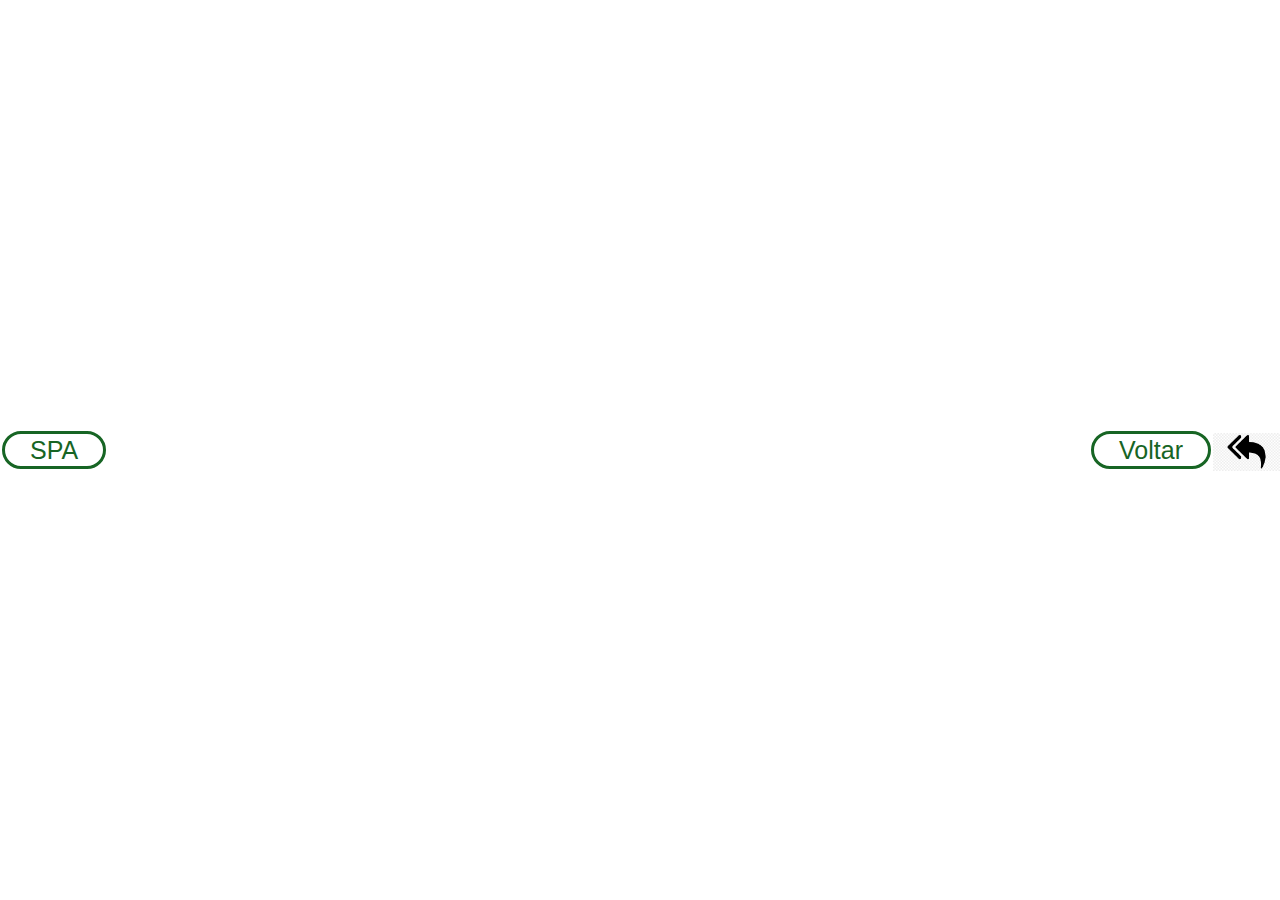
==== bootstrap/emergency-abas.html @ 5bda6887 "add pages with abas" ====
<!DOCTYPE html>
<html>
  <head>
    <title>IMIP</title>
    <meta name="viewport" content="width=device-width, initial-scale=1.0">
    <meta content="text/html; charset=utf-8" http-equiv="content-type">
    <!-- Bootstrap -->
    <link href="css/bootstrap.min.css" rel="stylesheet" media="screen">
    <link href="css/bootstrap-responsive.min.css" rel="stylesheet" media="screen">
    <link href="css/main.css" rel="stylesheet" media="screen">
  </head>
  <body>
    
    <div class="container outer">

        <div class="grid-home middle">
          <div class="row-fluid">
            <div class="span6">
              <span>SPA</span>
            </div>
            <div class="span6 text-right"><a href="index.html"><span class="title">Voltar</span></a><img src="img/icon/back.jpg" /></div>
          </div>

      </div>

    </div> <!-- /container -->

    <script src="js/jquery.min.js"></script>
    <script src="js/bootstrap.min.js"></script>
  </body>
</html>
---- bootstrap/css/main.css ----
body, html {
  height: 100%;
  margin: 0;
  /*font: 400 15px/1.8 "Lato", sans-serif;
  color: #777;*/
}

.color-imip {
  color: #176524;
}


.bgimg-1, .bgimg-2, .bgimg-3 {
  position: relative;
  opacity: 0.85;
  background-position: center;
  background-repeat: no-repeat;
  background-size: cover;

}

.bgimg-1 {
  background-image: url("../img/temp.jpg");
  height: 100%;
}

.grid-home {
  font: 400 25px/1.8 "Lato", sans-serif;
  color: #176524;
}

.grid-home .row-fluid span, .options span {
  border: 3px solid #176524;
  border-radius: 25px;
  padding: 2px 25px;
  margin: 0 2px;
}

.grid-home .row-fluid img, .options img {
  width: 67px;
}

.grid-home .row-fluid {
  margin: 15px 0;
}


.outer {
  display: table;
  position: absolute;
  top: 0;
  left: 0;
  height: 100%;
  width: 100%;
}

.middle {
  display: table-cell;
  vertical-align: middle;
}

.search {
  padding: 10px 0;
  margin-right: 30px;
}

.search input {
  margin-right: 5px;
}

.search img {
  width: 35px;
}

.backgroug-body { 
    background-image: url('../img/imip-logo_Fotor.png');
    background-repeat: no-repeat;
    background-attachment: fixed;
    background-position: center; 
    /*background-color: #b3ffb3;*/
}

a {
  color: currentColor;
  text-decoration: none;

 }

 p.title, span.title {
    color: #176524;
    font: 400 25px/1.8 "Lato", sans-serif;

 }
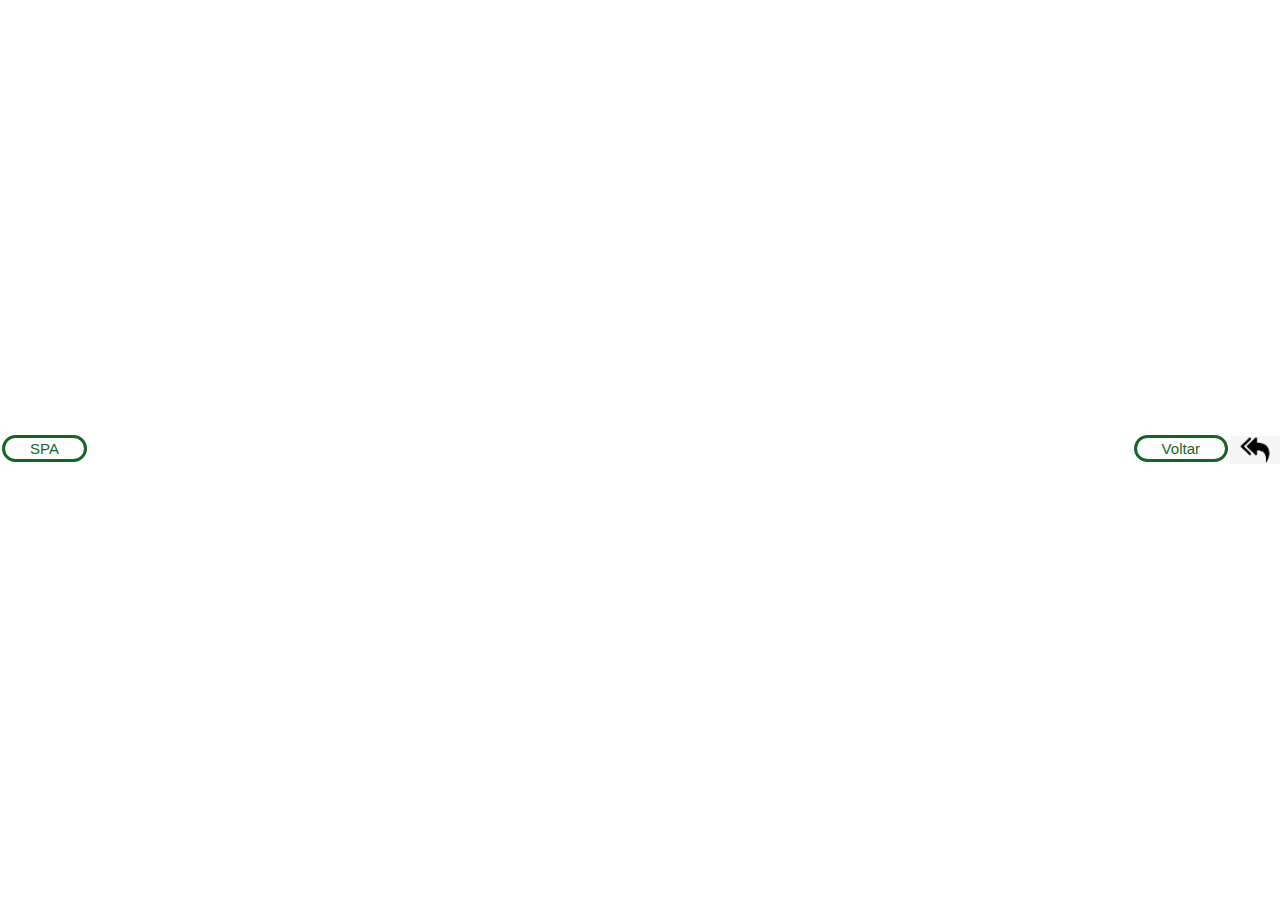
==== commit cb5217a2: "Update emergency-abas.html" ====
--- a/bootstrap/emergency-abas.html
+++ b/bootstrap/emergency-abas.html
@@ -18,7 +18,7 @@
             <div class="span6">
               <span>SPA</span>
             </div>
-            <div class="span6 text-right"><a href="index.html"><span class="title">Voltar</span></a><img src="img/icon/back.jpg" /></div>
+            <div class="span6 text-right"><a href="index.html"><span>Voltar</span></a><img src="img/icon/back.jpg" /></div>
           </div>
 
       </div>
@@ -28,4 +28,4 @@
     <script src="js/jquery.min.js"></script>
     <script src="js/bootstrap.min.js"></script>
   </body>
-</html>+</html>
--- a/bootstrap/css/main.css
+++ b/bootstrap/css/main.css
@@ -25,7 +25,7 @@
 }
 
 .grid-home {
-  font: 400 25px/1.8 "Lato", sans-serif;
+  font: 400 15px/1.8 "Lato", sans-serif;
   color: #176524;
 }
 
@@ -37,7 +37,7 @@
 }
 
 .grid-home .row-fluid img, .options img {
-  width: 67px;
+  width: 50px;
 }
 
 .grid-home .row-fluid {
@@ -90,4 +90,4 @@
     color: #176524;
     font: 400 25px/1.8 "Lato", sans-serif;
 
- }+ }
